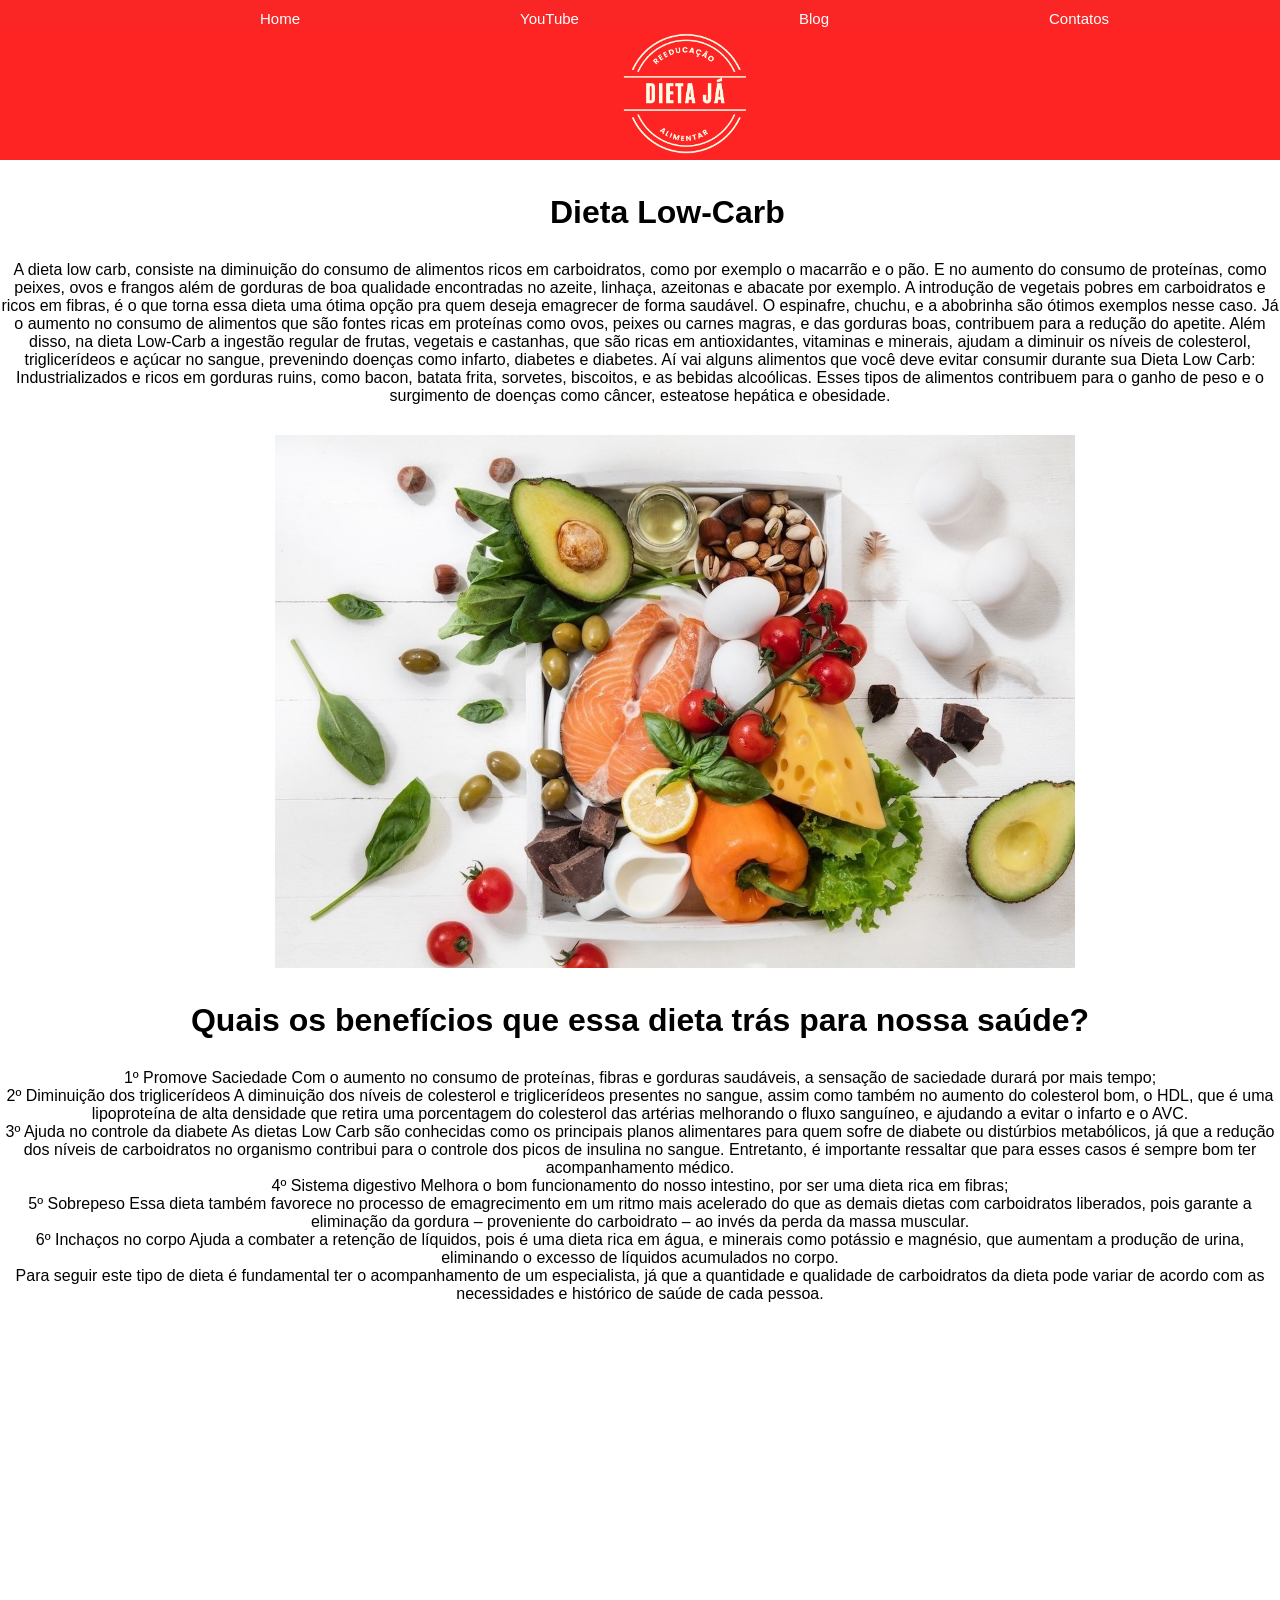
==== blog.html @ 2f65f389 "Fundamentos Web HTML e CSS" ====
<!DOCTYPE html>
<html lang="pt-br">

<head>
    <meta charset="UTF-8">
    <meta http-equiv="X-UA-Compatible" content="IE=edge">
    <meta name="viewport" content="width=device-width, initial-scale=1.0">
    <title>Blog</title>

    <style>
        * {
            margin: 0px;
            font-family: Arial, Helvetica, sans-serif;
        }
        .Principal {
            display: flex;
            background-color: rgb(250, 37, 37);
            margin: 0px;
            padding-top: 10px;
            font-family: Arial, Helvetica, sans-serif;
        }
        li {
            color: rgb(255, 255, 255);
            padding-left: 220px;
            font-size: 15px;
        }
        li.hover {
            color: black;
        }
        a {
            text-decoration: none;
        }
        ul {
            list-style-type: none;
        }
    
        .imagem {
            margin-left: 275px;
            margin-top: 30px;
            margin-bottom: 30px;
        }
        .titulo {
            margin-left: 550px;
            margin-top: 30px;
            margin-bottom: 30px;
        }
        .texto {
            text-align: center;
        }
        .titulo2 {
            text-align: center;
            margin-top: 30px;
            margin-bottom: 30px;
        }
        .texto2 {
            text-align: center;
        }
        .video {
            margin-left: 400px;
            margin-top: 30px;
            margin-bottom: 30px;
        }


    </style>

</head>

<body>

    <nav>
        <ul class="Principal">
            <a href="index.html">
                <li>Home</li>
            </a>
            <a href="https://www.youtube.com/channel/UCMKRVxTVkVWwMPSwnPSQI7g"> 
                <li>YouTube</li>
            </a>
            <a href="Blog.html">
                <li>Blog</li>
            </a>
            <a href="contato.html">
                <li>Contatos</li>
            </a>
        </ul>
    </nav>

    <img src="assets/img/logo.png" alt="" width="1370pxpx">

    <div>
        <div class="titulo">
            <h1>Dieta Low-Carb</h1>
        </div>

        <div class="texto">
            <p>
                A dieta low carb, consiste na diminuição do consumo de alimentos ricos em carboidratos,
                como por exemplo o macarrão e o pão. E no aumento do consumo de proteínas, como peixes,
                ovos e frangos além de gorduras de boa qualidade encontradas no azeite, linhaça,
                azeitonas e abacate por exemplo.

                A introdução de vegetais pobres em carboidratos e ricos em fibras, é o que torna essa dieta
                uma ótima opção pra quem deseja emagrecer de forma saudável. O espinafre, chuchu, e a
                abobrinha são ótimos exemplos nesse caso. Já o aumento no consumo de alimentos que são
                fontes ricas em proteínas como ovos, peixes ou carnes magras, e das gorduras boas, contribuem
                para a redução do apetite.

                Além disso, na dieta Low-Carb a ingestão regular de frutas, vegetais e castanhas, que são ricas
                em antioxidantes, vitaminas e minerais, ajudam a diminuir os níveis de colesterol, triglicerídeos
                e açúcar no sangue, prevenindo doenças como infarto, diabetes e diabetes.

                Aí vai alguns alimentos que você deve evitar consumir durante sua Dieta Low Carb:

                Industrializados e ricos em gorduras ruins, como bacon, batata frita, sorvetes, biscoitos,
                e as bebidas alcoólicas.

                Esses tipos de alimentos contribuem para o ganho de peso e o surgimento de doenças como câncer,
                esteatose hepática e obesidade.

            </p>
        </div>
    </div>

    <div>
        <div class="imagem">
            <img src="assets/img/FR.jpg" alt="" width="800px">
        </div>

        <div class="texto2">

        <div class="titulo2">
            <p>
                <h1>Quais os benefícios que essa dieta trás para nossa saúde?</h1>
            </p>
        </div>

            <p>
                1º
                Promove Saciedade

                Com o aumento no consumo de proteínas, fibras e gorduras saudáveis, a sensação de saciedade durará
                por mais tempo;
            </p>
            <p>
                2º
                Diminuição dos triglicerídeos

                A diminuição dos níveis de colesterol e triglicerídeos presentes no sangue, assim como também no
                aumento do colesterol bom, o HDL, que é uma lipoproteína de alta densidade que retira uma porcentagem
                do colesterol das artérias melhorando o fluxo sanguíneo, e ajudando a evitar o infarto e o AVC.
            </p>
            <p>
                3º
                Ajuda no controle da diabete

                As dietas Low Carb são conhecidas como os principais planos alimentares para quem sofre de diabete
                ou distúrbios metabólicos, já que a redução dos níveis de carboidratos no organismo contribui para
                o controle dos picos de insulina no sangue. Entretanto, é importante ressaltar que para esses casos
                é sempre bom ter acompanhamento médico.
            </p>
            <p>
                4º
                Sistema digestivo

                Melhora o bom funcionamento do nosso intestino, por ser uma dieta rica em fibras;
            </p>
            <p>
                5º
                Sobrepeso

                Essa dieta também favorece no processo de emagrecimento em um ritmo mais acelerado do que as demais
                dietas com carboidratos liberados, pois garante a eliminação da gordura – proveniente do carboidrato
                – ao invés da perda da massa muscular.
            </p>
            <p>
                6º
                Inchaços no corpo

                Ajuda a combater a retenção de líquidos, pois é uma dieta rica em água, e minerais como potássio e
                magnésio, que aumentam a produção de urina, eliminando o excesso de líquidos acumulados no corpo.
            </p>
            <p>
                Para seguir este tipo de dieta é fundamental ter o acompanhamento de um especialista, já que a
                quantidade e qualidade de carboidratos da dieta pode variar de acordo com as necessidades e histórico
                de saúde de cada pessoa.
        </div>
        </p>

        <h2 class="video">
            <iframe 
            width="560" 
            height="315" 
            src="https://www.youtube.com/embed/IBjhpGcdu74" 
            title="YouTube video player" 
            frameborder="0" 
            allow="accelerometer; autoplay; clipboard-write; encrypted-media; gyroscope; 
            picture-in-picture" 
            allowfullscreen>
            </iframe>
        </h2>

    </div>

</body>

</html>
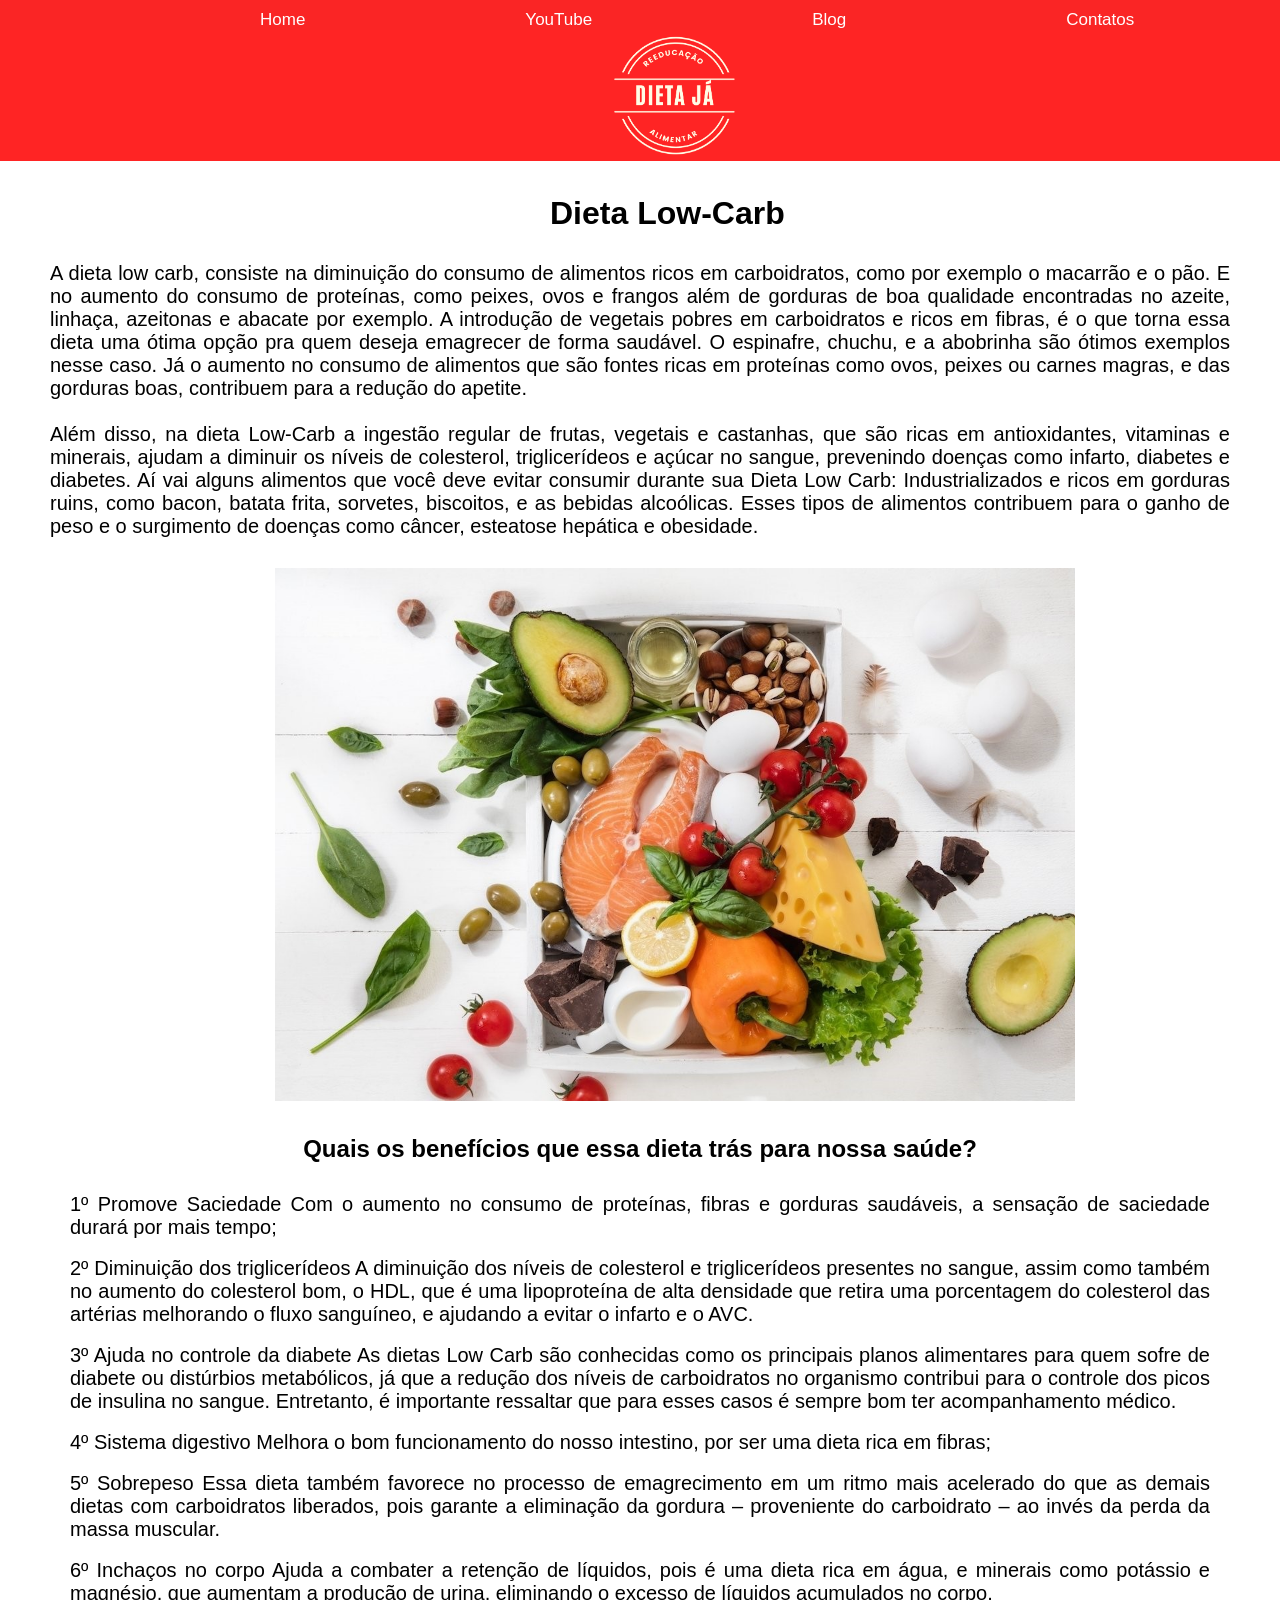
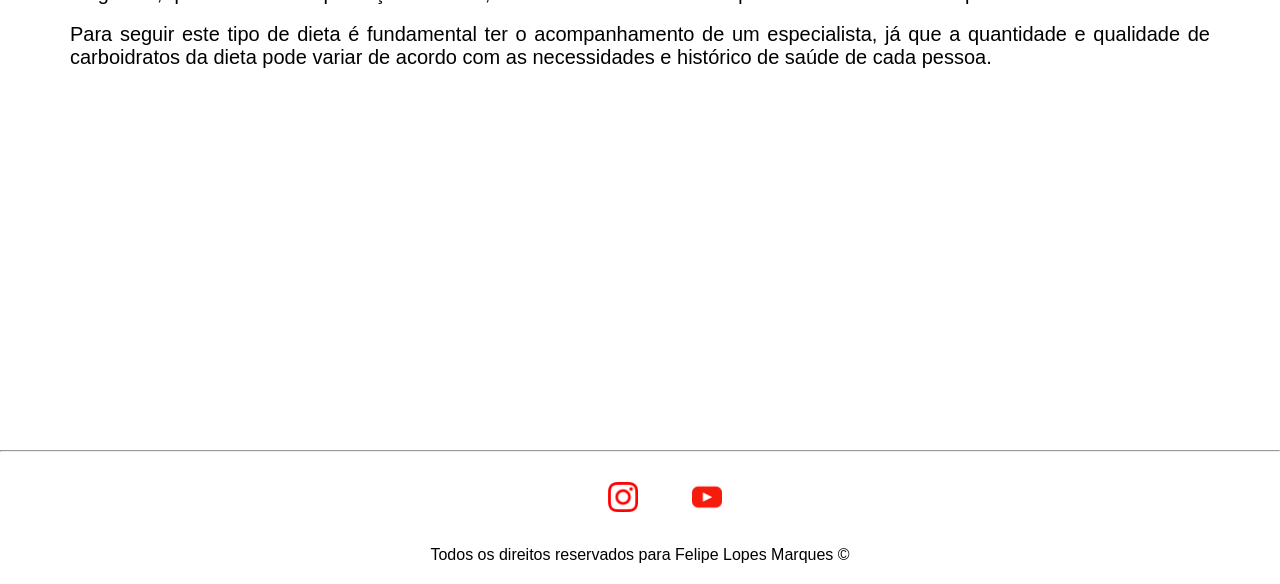
==== commit b60fcc46: "Implementação com CSS" ====
--- a/blog.html
+++ b/blog.html
@@ -12,7 +12,7 @@
             margin: 0px;
             font-family: Arial, Helvetica, sans-serif;
         }
-        .Principal {
+        .menu {
             display: flex;
             background-color: rgb(250, 37, 37);
             margin: 0px;
@@ -22,7 +22,7 @@
         li {
             color: rgb(255, 255, 255);
             padding-left: 220px;
-            font-size: 15px;
+            font-size: 17px;
         }
         li.hover {
             color: black;
@@ -45,21 +45,44 @@
             margin-bottom: 30px;
         }
         .texto {
-            text-align: center;
+            text-align: justify;
+            margin-left: 50px;
+            margin-right: 50px;
+            
+            
         }
         .titulo2 {
             text-align: center;
             margin-top: 30px;
             margin-bottom: 30px;
+            
         }
         .texto2 {
-            text-align: center;
+            text-align: justify;
+            margin-left: 70px;
+            margin-right: 70px;
         }
         .video {
             margin-left: 400px;
             margin-top: 30px;
             margin-bottom: 30px;
         }
+        p{
+            font-size: 20px;
+        }
+        .copy{
+            text-align: center;
+            margin-bottom: 20px;
+
+        }
+        .tamanho-logos{
+            width: 30px;
+            height: 30px;
+            padding-left: 50px;
+            margin-top: 30px;
+            margin-bottom: 30px;
+        }
+        
 
 
     </style>
@@ -69,11 +92,11 @@
 <body>
 
     <nav>
-        <ul class="Principal">
+        <ul class="menu">
             <a href="index.html">
                 <li>Home</li>
             </a>
-            <a href="https://www.youtube.com/channel/UCMKRVxTVkVWwMPSwnPSQI7g"> 
+            <a href="https://www.youtube.com/channel/UCMKRVxTVkVWwMPSwnPSQI7g" target="_blank"> 
                 <li>YouTube</li>
             </a>
             <a href="Blog.html">
@@ -85,7 +108,7 @@
         </ul>
     </nav>
 
-    <img src="assets/img/logo.png" alt="" width="1370pxpx">
+    <img src="assets/img/logo.png" alt="" width="1349pxpx">
 
     <div>
         <div class="titulo">
@@ -104,7 +127,8 @@
                 abobrinha são ótimos exemplos nesse caso. Já o aumento no consumo de alimentos que são
                 fontes ricas em proteínas como ovos, peixes ou carnes magras, e das gorduras boas, contribuem
                 para a redução do apetite.
-
+                <br>
+                <br>
                 Além disso, na dieta Low-Carb a ingestão regular de frutas, vegetais e castanhas, que são ricas
                 em antioxidantes, vitaminas e minerais, ajudam a diminuir os níveis de colesterol, triglicerídeos
                 e açúcar no sangue, prevenindo doenças como infarto, diabetes e diabetes.
@@ -130,7 +154,7 @@
 
         <div class="titulo2">
             <p>
-                <h1>Quais os benefícios que essa dieta trás para nossa saúde?</h1>
+                <h2>Quais os benefícios que essa dieta trás para nossa saúde?</h1>
             </p>
         </div>
 
@@ -141,6 +165,7 @@
                 Com o aumento no consumo de proteínas, fibras e gorduras saudáveis, a sensação de saciedade durará
                 por mais tempo;
             </p>
+            <br>
             <p>
                 2º
                 Diminuição dos triglicerídeos
@@ -149,6 +174,7 @@
                 aumento do colesterol bom, o HDL, que é uma lipoproteína de alta densidade que retira uma porcentagem
                 do colesterol das artérias melhorando o fluxo sanguíneo, e ajudando a evitar o infarto e o AVC.
             </p>
+            <br>
             <p>
                 3º
                 Ajuda no controle da diabete
@@ -158,12 +184,14 @@
                 o controle dos picos de insulina no sangue. Entretanto, é importante ressaltar que para esses casos
                 é sempre bom ter acompanhamento médico.
             </p>
+            <br>
             <p>
                 4º
                 Sistema digestivo
 
                 Melhora o bom funcionamento do nosso intestino, por ser uma dieta rica em fibras;
             </p>
+            <br>
             <p>
                 5º
                 Sobrepeso
@@ -172,6 +200,7 @@
                 dietas com carboidratos liberados, pois garante a eliminação da gordura – proveniente do carboidrato
                 – ao invés da perda da massa muscular.
             </p>
+            <br>
             <p>
                 6º
                 Inchaços no corpo
@@ -179,6 +208,7 @@
                 Ajuda a combater a retenção de líquidos, pois é uma dieta rica em água, e minerais como potássio e
                 magnésio, que aumentam a produção de urina, eliminando o excesso de líquidos acumulados no corpo.
             </p>
+            <br>
             <p>
                 Para seguir este tipo de dieta é fundamental ter o acompanhamento de um especialista, já que a
                 quantidade e qualidade de carboidratos da dieta pode variar de acordo com as necessidades e histórico
@@ -186,7 +216,7 @@
         </div>
         </p>
 
-        <h2 class="video">
+        <h2 class="video mb-50">
             <iframe 
             width="560" 
             height="315" 
@@ -201,6 +231,24 @@
 
     </div>
 
+    <hr>
+    <footer class="copy">
+             
+        <div>
+            <a href="https://www.instagram.com/minha_dietaja/?igshid=YmMyMTA2M2Y%3D" target="_blank">
+                <img class="tamanho-logos p-30" src="assets/img/instagram.png" alt="Logo Instagram">
+            </a>
+            <a href="https://www.youtube.com/channel/UCMKRVxTVkVWwMPSwnPSQI7g" target="_blank">
+                <img class="tamanho-logos p-30" src="assets/img/youtube.png" alt="Logo Youtube">
+            </a>
+            
+        </div>
+
+            Todos os direitos reservados para Felipe Lopes Marques &copy
+
+    </footer>
+
+
 </body>
 
 </html>
